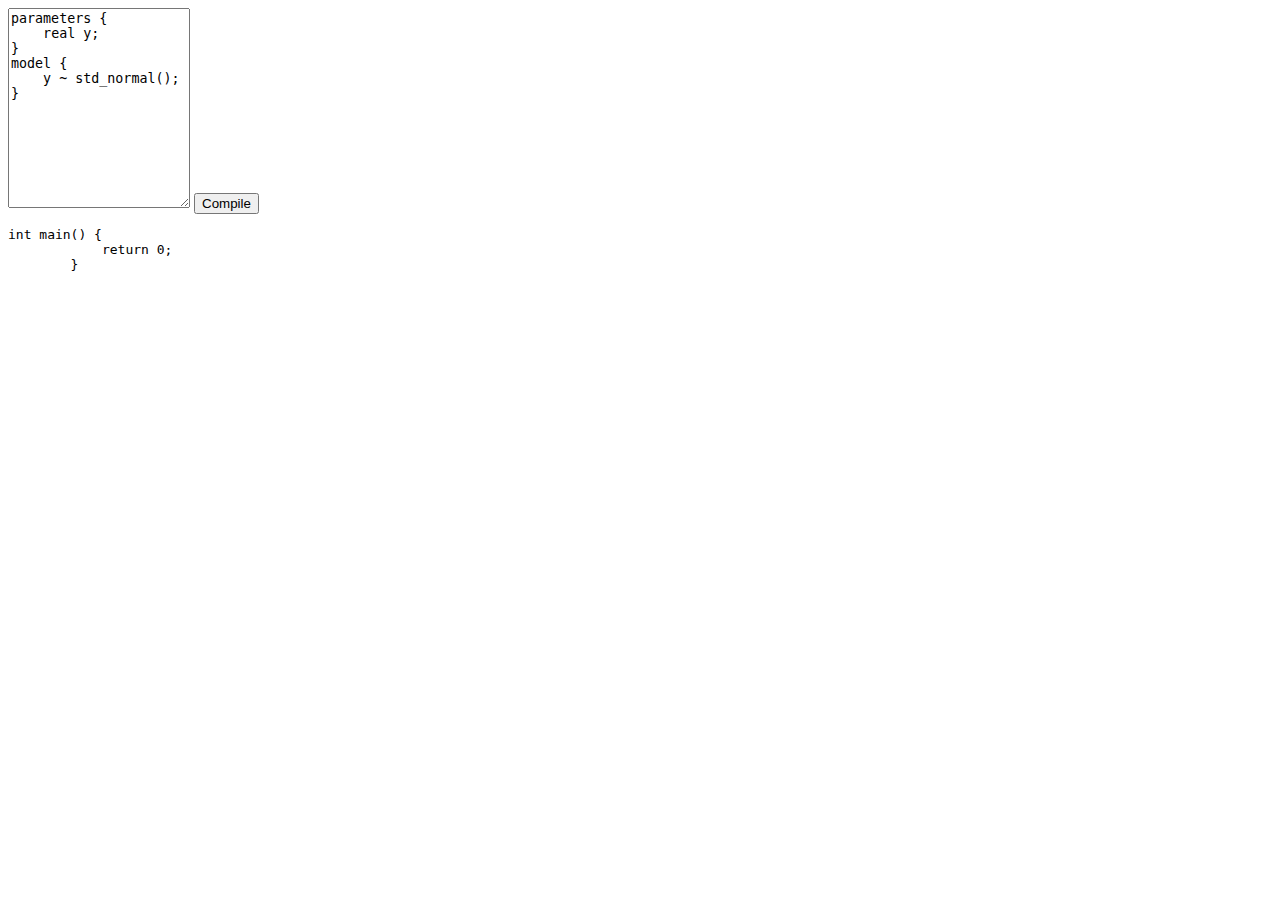
==== index.html @ a9bc7375 "compile on refresh" ====
<html>
    <head>
        <script src="https://github.com/stan-dev/stanc3/releases/download/nightly/stanc.js"></script>
        <script src="https://ajax.googleapis.com/ajax/libs/jquery/3.5.1/jquery.min.js"></script>
        <script src="prism.js"></script>
        <script>
            $(document).ready(function(){
                $("#compile").click(function() {
                    
                    var model = stanc("test_model",$("#model").val());
                    
                    if(model.errors) {
                        $("#error").html(model.errors[1]);
                        $("#result").html("");
                    } else {
                        $("#result").html(Prism.highlight(model.result, Prism.languages.cpp, 'cpp'));
                        $("#error").html("");
                    }
                });
                var model = stanc("test_model",$("#model").val());
                $("#result").html(Prism.highlight(model.result, Prism.languages.cpp, 'cpp'));
            });
        </script>
        <link rel="stylesheet" type="text/css" href="style.css?ver=1">
        <link href="prism.css" rel="stylesheet" />
    </head>
    <body>
<textarea id="model" class="x" name="subject" style="height:200px" spellcheck="false">
parameters {
    real y;
}
model {
    y ~ std_normal();
}
</textarea>
        <button id="compile">Compile</button>
        <div id = "error" class="error-box"></div>
        <pre><code id = "result" class="language-cpp">int main() {
            return 0;
        }</code></pre>
    </body>
</html>
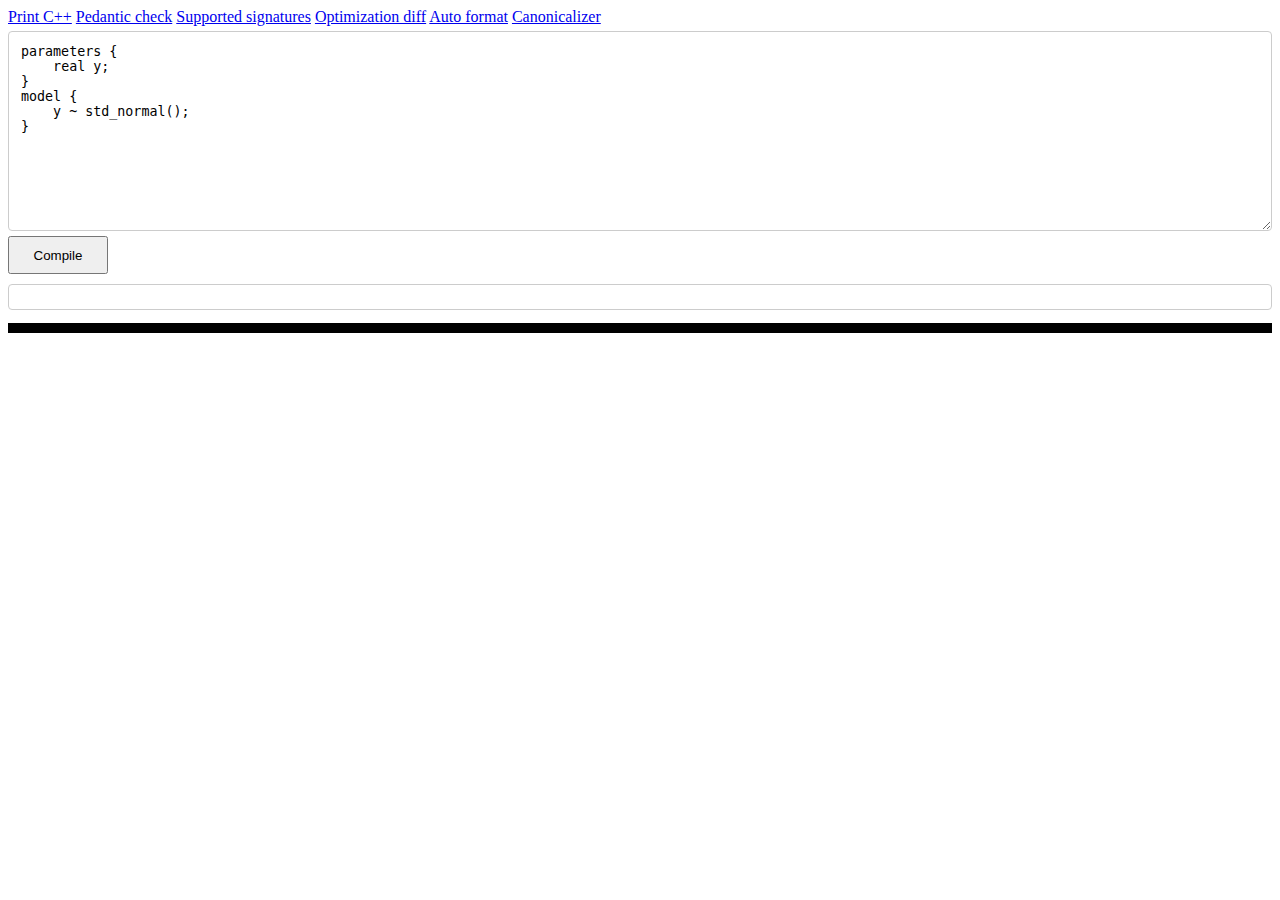
==== commit 296d2a46: "update example models fix signatures page with the new format for sigs" ====
--- a/index.html
+++ b/index.html
@@ -25,18 +25,21 @@
         <link href="prism.css" rel="stylesheet" />
     </head>
     <body>
-<textarea id="model" class="x" name="subject" style="height:200px" spellcheck="false">
+        <a class="selected" href="index.html">Print C++</a>
+        <a href="pedantic.html">Pedantic check</a>
+        <a href="signatures.html">Supported signatures</a>
+        <a href="optimization.html">Optimization diff</a>
+        <a href="autoformat.html">Auto format</a>
+        <a href="canonicalizer.html">Canonicalizer</a>
+    <textarea id="model" class="x" name="subject" style="height:200px" spellcheck="false">
 parameters {
     real y;
 }
 model {
     y ~ std_normal();
-}
-</textarea>
+}</textarea>
         <button id="compile">Compile</button>
         <div id = "error" class="error-box"></div>
-        <pre><code id = "result" class="language-cpp">int main() {
-            return 0;
-        }</code></pre>
+        <pre><code id = "result" class="language-cpp"></code></pre>
     </body>
 </html>--- a/style.css
+++ b/style.css
@@ -0,0 +1,72 @@
+.x {
+    width: 100%;
+    padding: 12px;
+    border: 1px solid #ccc;
+    border-radius: 4px;
+    box-sizing: border-box;
+    resize: vertical;
+    margin-top: 5px;
+}
+
+button {
+    width: 100px;
+    height: 38px;
+    margin-top: 5px;
+}
+
+#error {
+    margin-top: 10px;
+    width: 100%;
+    padding: 12px;
+    border: 1px solid #ccc;
+    border-radius: 4px;
+    box-sizing: border-box;
+    resize: vertical;
+}
+pre {
+    border: 5px black solid;
+}
+#functions {
+    cursor: default;
+    font-size: 15px;
+    border-radius: 5px;
+    border-width: 1px;
+    border-style: solid;
+    border-color: #b2001d;
+    background-color: white;
+    margin-top: 20px;
+    margin-left: 10px;
+    width: 400px;
+    height: 40px;
+    padding-left: 5px;
+    font-size: 18px;
+}
+
+#list, #list-title {
+    margin-left: 15px;
+    margin-top: 20px;
+}
+#list {
+    font-family: monospace;
+}
+.container {
+  width: 95%;
+  height: 200px;
+  margin: auto;
+  padding: 10px;
+}
+
+.one {
+  width: 50%;
+  height: 200px;
+  float: left;
+}
+
+.two {
+  margin-left: 50%;
+  height: 200px;
+}
+
+.short {
+    height:10px;
+}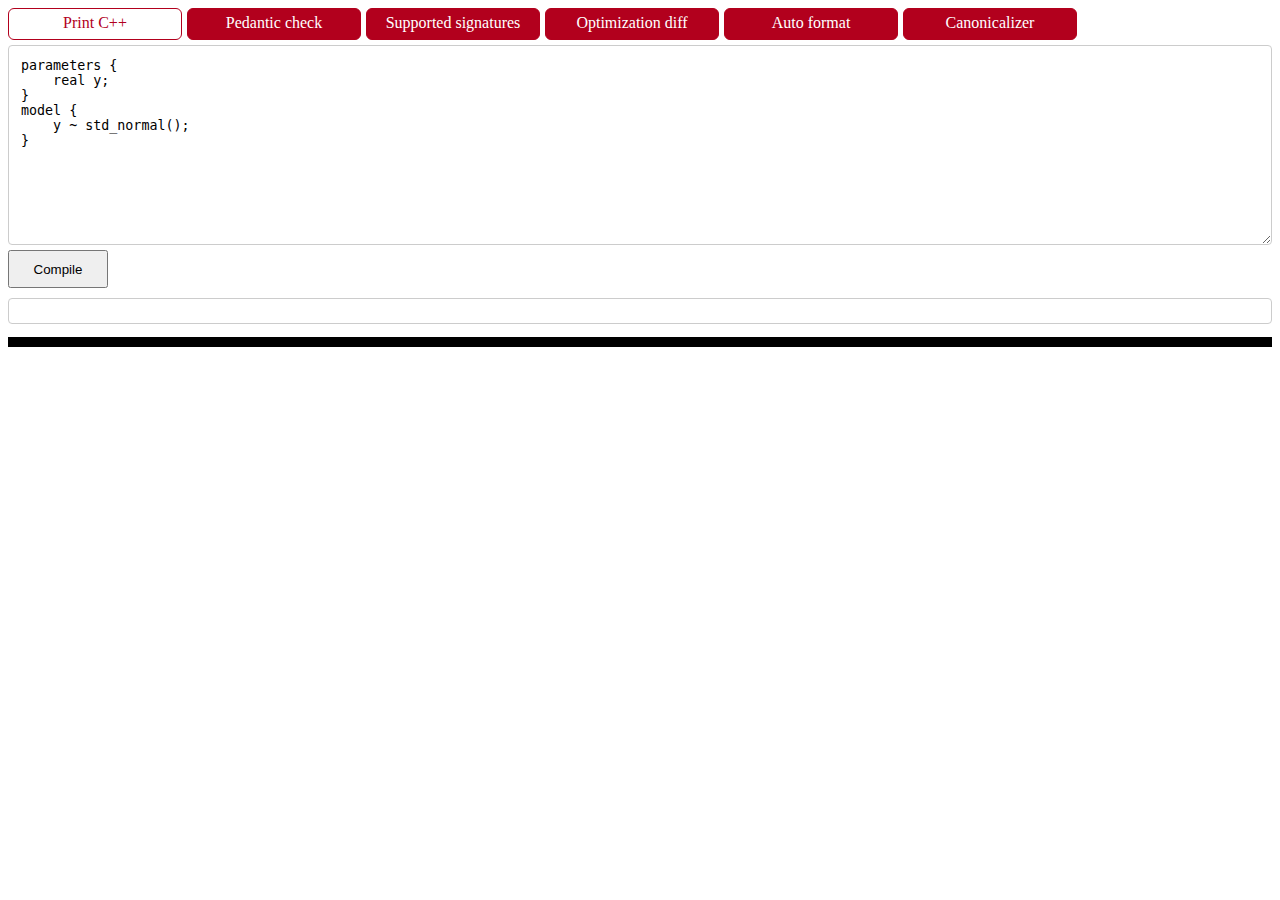
==== commit cbc57851: "style links" ====
--- a/index.html
+++ b/index.html
@@ -24,13 +24,12 @@
         <link rel="stylesheet" type="text/css" href="style.css?ver=1">
         <link href="prism.css" rel="stylesheet" />
     </head>
-    <body>
-        <a class="selected" href="index.html">Print C++</a>
-        <a href="pedantic.html">Pedantic check</a>
-        <a href="signatures.html">Supported signatures</a>
-        <a href="optimization.html">Optimization diff</a>
-        <a href="autoformat.html">Auto format</a>
-        <a href="canonicalizer.html">Canonicalizer</a>
+    <div class="page-links selected-link"><a class="selected" href="index.html">Print C++</a></div>
+    <div class="page-links"><a href="pedantic.html">Pedantic check</a></div>
+    <div class="page-links"><a href="signatures.html">Supported signatures</a></div>
+    <div class="page-links"><a href="optimization.html">Optimization diff</a></div>
+    <div class="page-links"><a href="autoformat.html">Auto format</a></div>
+    <div class="page-links"><a href="canonicalizer.html">Canonicalizer</a></div>
     <textarea id="model" class="x" name="subject" style="height:200px" spellcheck="false">
 parameters {
     real y;
--- a/style.css
+++ b/style.css
@@ -69,4 +69,31 @@
 
 .short {
     height:10px;
+}
+
+.page-links {
+    width: 172px;
+    float: left;
+    height: 25px;
+    text-align: center;
+    border-width: 1px;
+    border-color: #b2001d;
+    border-style: solid;
+    margin-right: 5px;
+    padding-top: 5px;
+    border-radius: 6px;
+    background-color: #b2001d;
+}
+
+.page-links a {
+    color: white;
+    text-decoration: unset;
+}
+
+.selected-link {
+    background-color: white;
+}
+
+.selected-link a {
+    color: #b2001d;
 }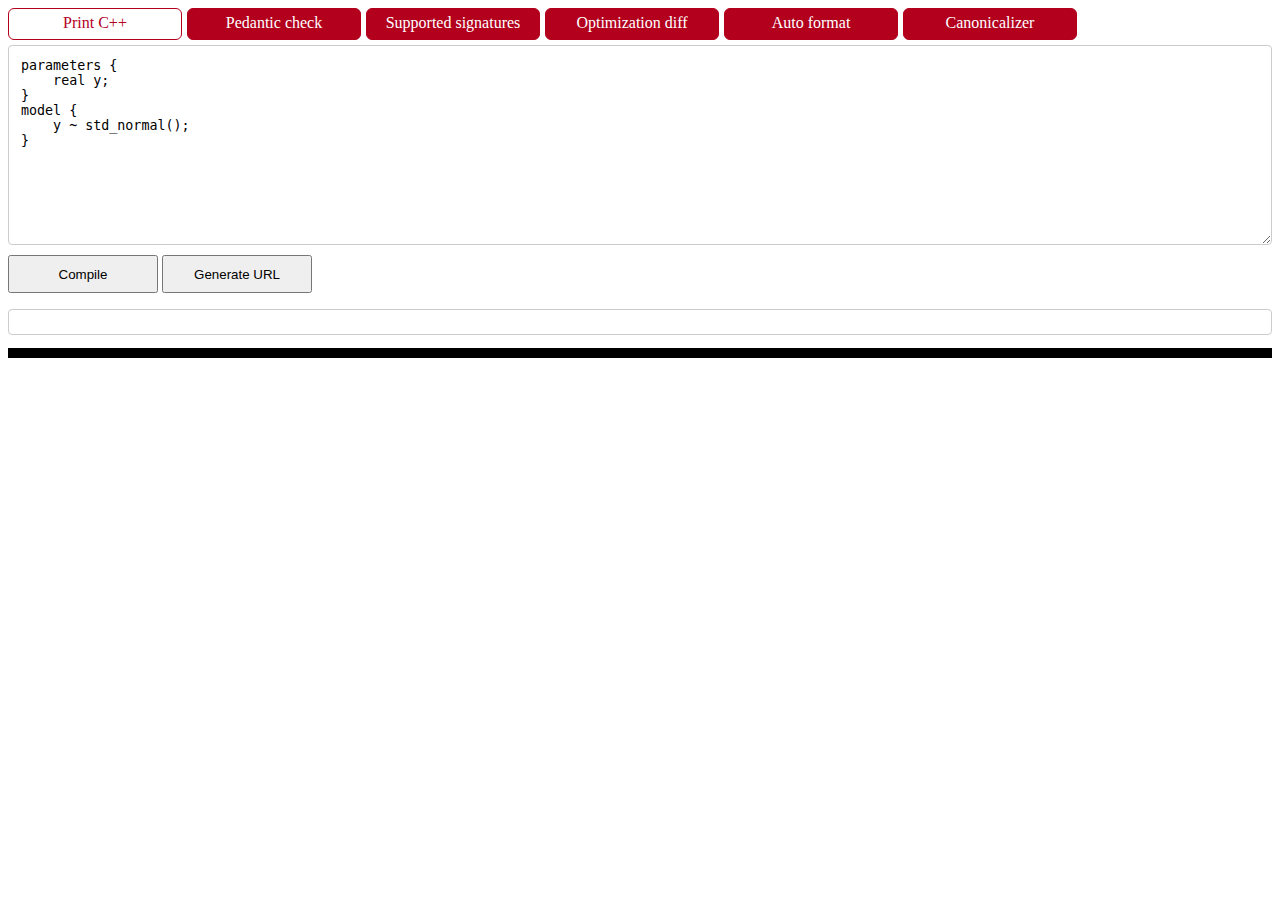
==== commit 283d6402: "reorganize, add generating URLs" ====
--- a/index.html
+++ b/index.html
@@ -3,26 +3,42 @@
         <script src="https://github.com/stan-dev/stanc3/releases/download/nightly/stanc.js"></script>
         <script src="https://ajax.googleapis.com/ajax/libs/jquery/3.5.1/jquery.min.js"></script>
         <script src="prism.js"></script>
+        <script src="demo.js"></script>
         <script>
-            $(document).ready(function(){
-                $("#compile").click(function() {
-                    
-                    var model = stanc("test_model",$("#model").val());
-                    
-                    if(model.errors) {
-                        $("#error").html(model.errors[1]);
-                        $("#result").html("");
-                    } else {
-                        $("#result").html(Prism.highlight(model.result, Prism.languages.cpp, 'cpp'));
-                        $("#error").html("");
-                    }
-                });
-                var model = stanc("test_model",$("#model").val());
+        function compile() {
+            var model = stanc("test_model", $("#model").val());
+
+            if (model.errors) {
+                $("#error").html(model.errors[1]);
+                $("#result").html("");
+            } else {
                 $("#result").html(Prism.highlight(model.result, Prism.languages.cpp, 'cpp'));
+                $("#error").html("");
+            }
+        }
+        $(document).ready(function () {
+            let model_url = GetURLParameter("model")
+            if (model_url) {
+                $("#model").val(atob(decodeURIComponent(model_url)))
+            }
+            $("#model").focus(function () {
+                $("#url-box").html("");
+            })
+
+            $("#compile").click(function () {
+                compile();
             });
+            compile();
+
+            $("#url").click(function () {
+                let url = window.location.href.split('?')[0]  + "?model=" + encodeURIComponent(btoa($("#model").val()))
+                $("#url-box").html(url);
+            });
+        });
         </script>
-        <link rel="stylesheet" type="text/css" href="style.css?ver=1">
+        <link rel="stylesheet" type="text/css" href="style.css?ver=4">
         <link href="prism.css" rel="stylesheet" />
+        <title>Stan-to-C++ demo</title>
     </head>
     <div class="page-links selected-link"><a class="selected" href="index.html">Print C++</a></div>
     <div class="page-links"><a href="pedantic.html">Pedantic check</a></div>
@@ -37,8 +53,18 @@
 model {
     y ~ std_normal();
 }</textarea>
-        <button id="compile">Compile</button>
-        <div id = "error" class="error-box"></div>
+        <div class="buttons">
+
+            <div class="action_btn">
+
+            <button id="compile" class="action_btn submit">Compile</button>
+            <button id="url" class="action_btn cancel">Generate URL</button>
+
+            <p id="saved"></p>
+            </div>
+        </div>     
+        <div id="url-box" class="error-box"></div>
+        <div id="error" class="error-box"></div>
         <pre><code id = "result" class="language-cpp"></code></pre>
     </body>
 </html>--- a/style.css
+++ b/style.css
@@ -96,4 +96,15 @@
 
 .selected-link a {
     color: #b2001d;
+}
+.buttons {
+    width: 200px;
+    margin: 0 auto;
+    display: inline;
+}
+   
+.action_btn {
+    width: 150px;
+    margin: 10 0 auto;
+    display: inline;
 }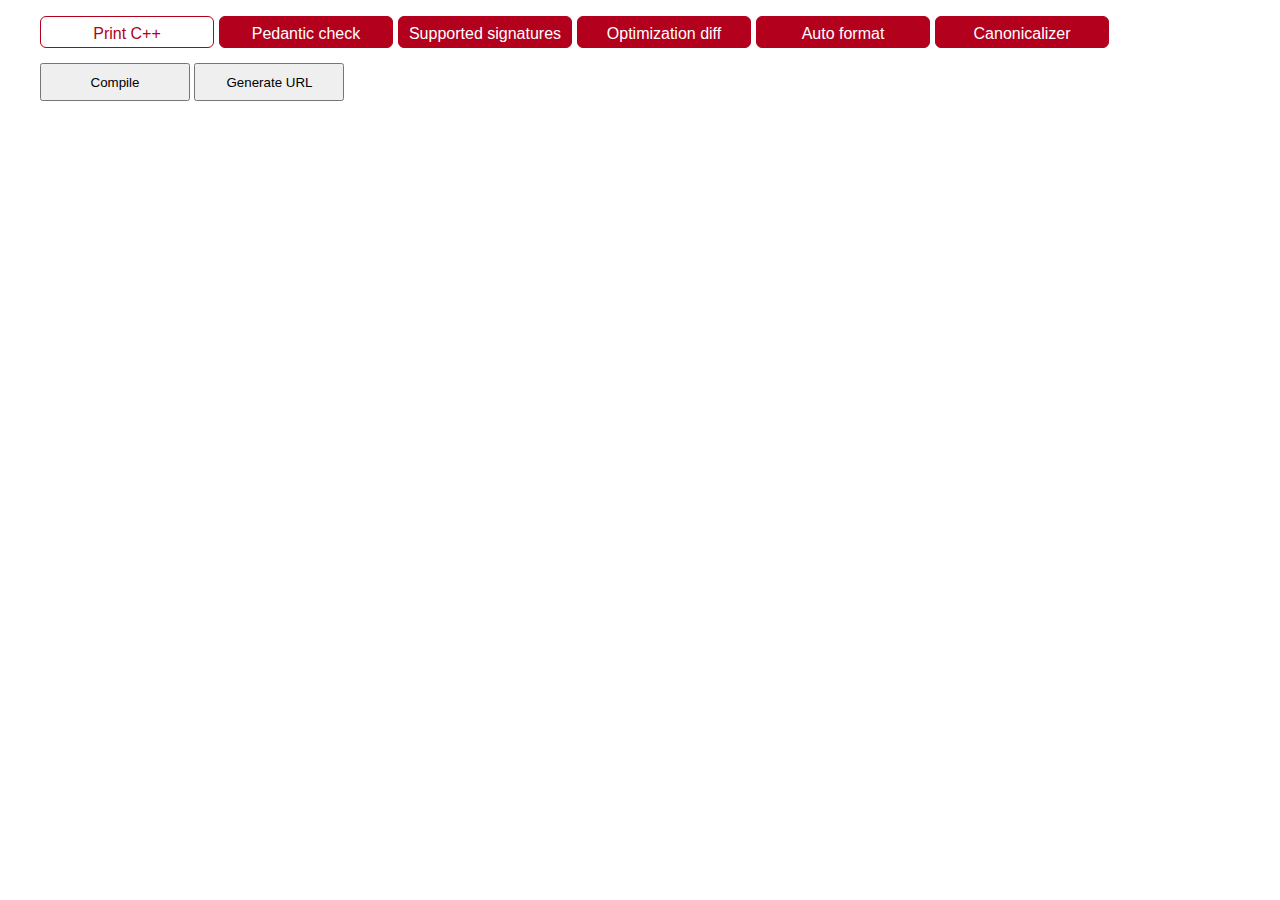
==== commit ee54df56: "use prism live to add line numbers and highlighting of the input model" ====
--- a/index.html
+++ b/index.html
@@ -1,70 +1,89 @@
-<html>
-    <head>
-        <script src="https://github.com/stan-dev/stanc3/releases/download/nightly/stanc.js"></script>
-        <script src="https://ajax.googleapis.com/ajax/libs/jquery/3.5.1/jquery.min.js"></script>
-        <script src="prism.js"></script>
-        <script src="demo.js"></script>
-        <script>
-        function compile() {
-            var model = stanc("test_model", $("#model").val());
+<!DOCTYPE html>
+<html lang="en">
 
-            if (model.errors) {
-                $("#error").html(model.errors[1]);
-                $("#result").html("");
-            } else {
-                $("#result").html(Prism.highlight(model.result, Prism.languages.cpp, 'cpp'));
-                $("#error").html("");
-            }
-        }
-        $(document).ready(function () {
-            let model_url = GetURLParameter("model")
-            if (model_url) {
-                $("#model").val(atob(decodeURIComponent(model_url)))
-            }
-            $("#model").focus(function () {
-                $("#url-box").html("");
-            })
+<head>
+    <meta charset="UTF-8">
+    <script src="https://github.com/stan-dev/stanc3/releases/download/nightly/stanc.js"></script>
+    <script src="https://ajax.googleapis.com/ajax/libs/jquery/3.5.1/jquery.min.js"></script>
+    <link rel="stylesheet" href="https://prismjs.com/themes/prism.css">
+    <link rel="stylesheet" href="https://prismjs.com/plugins/line-numbers/prism-line-numbers.css">
+    <link rel="stylesheet" href="prism-live.css">
+    <link rel="stylesheet" href="style.css">
+    <script src="demo.js"></script>
+</head>
 
-            $("#compile").click(function () {
-                compile();
-            });
-            compile();
+<body>
+    <main>
+        <div class="page-links selected-link"><a class="selected" href="index.html">Print C++</a></div>
+        <div class="page-links"><a href="pedantic.html">Pedantic check</a></div>
+        <div class="page-links"><a href="signatures.html">Supported signatures</a></div>
+        <div class="page-links"><a href="optimization.html">Optimization diff</a></div>
+        <div class="page-links"><a href="autoformat.html">Auto format</a></div>
+        <div class="page-links"><a href="canonicalizer.html">Canonicalizer</a></div>
+        <div style="clear:both;"><textarea id="model" class="prism-live line-numbers language-stan"
+                spellcheck="false"></textarea></div>
 
-            $("#url").click(function () {
-                let url = window.location.href.split('?')[0]  + "?model=" + encodeURIComponent(btoa($("#model").val()))
-                $("#url-box").html(url);
-            });
-        });
-        </script>
-        <link rel="stylesheet" type="text/css" href="style.css?ver=4">
-        <link href="prism.css" rel="stylesheet" />
-        <title>Stan-to-C++ demo</title>
-    </head>
-    <div class="page-links selected-link"><a class="selected" href="index.html">Print C++</a></div>
-    <div class="page-links"><a href="pedantic.html">Pedantic check</a></div>
-    <div class="page-links"><a href="signatures.html">Supported signatures</a></div>
-    <div class="page-links"><a href="optimization.html">Optimization diff</a></div>
-    <div class="page-links"><a href="autoformat.html">Auto format</a></div>
-    <div class="page-links"><a href="canonicalizer.html">Canonicalizer</a></div>
-    <textarea id="model" class="x" name="subject" style="height:200px" spellcheck="false">
-parameters {
-    real y;
-}
-model {
-    y ~ std_normal();
-}</textarea>
         <div class="buttons">
 
             <div class="action_btn">
 
-            <button id="compile" class="action_btn submit">Compile</button>
-            <button id="url" class="action_btn cancel">Generate URL</button>
+                <button id="compile" class="action_btn submit">Compile</button>
+                <button id="url" class="action_btn cancel">Generate URL</button>
 
-            <p id="saved"></p>
+                <p id="saved"></p>
             </div>
-        </div>     
+        </div>
         <div id="url-box" class="error-box"></div>
-        <div id="error" class="error-box"></div>
-        <pre><code id = "result" class="language-cpp"></code></pre>
-    </body>
+        <div id="error" class="error-box" style="white-space: pre-line;"></div>
+        <pre id="result-pre"><code id = "result" class="language-cpp"></code></pre>
+    </main>
+
+    <script src="https://blissfuljs.com/bliss.shy.min.js"></script>
+    <script src="prism.js"></script>
+    <script src="https://prismjs.com/plugins/line-numbers/prism-line-numbers.js"></script>
+    <script src="src/prism-live.js"></script>
+    <script src="src/prism-live-markup.js"></script>
+    <script src="src/prism-live-css.js"></script>
+    <script src="src/prism-live-javascript.js"></script>
+
+</body>
+<script>
+    function compile() {
+        var model = stanc("test_model", $("#model").val());
+
+        if (model.errors) {
+            $("#error").html(model.errors[1].replace(/\n/g, "<br/>").replace(/\s/g, '&nbsp;'));
+            $("#result").html("");
+            $("#result-pre").hide();
+            $("#error").show();
+        } else {
+            $("#result").html(Prism.highlight(model.result, Prism.languages.cpp, 'cpp'));
+            $("#error").html("");
+            $("#result-pre").show();
+            $("#error").hide();
+        }
+    }
+    $(document).ready(function () {
+        let model_url = GetURLParameter("model")
+        let model = "cGFyYW1ldGVycyB7CiAgICByZWFsIHk7Cn0KbW9kZWwgewogICAgeSB%2BIHN0ZF9ub3JtYWwoKTsKfQ%3D%3D"
+        if (model_url) {
+            model = model_url
+        }
+        $("#model").val(atob(decodeURIComponent(model)))
+        $("#model").focus(function () {
+            $("#url-box").html("");
+        })
+
+        $("#compile").click(function () {
+            compile();
+        });
+        compile();
+
+        $("#url").click(function () {
+            let url = window.location.href.split('?')[0] + "?model=" + encodeURIComponent(btoa($("#model").val()))
+            $("#url-box").html(url);
+        });
+    });
+</script>
+
 </html>--- a/prism-live.css
+++ b/prism-live.css
@@ -0,0 +1,66 @@
+div.prism-live {
+	position: relative;
+	box-sizing: border-box;
+	display: flex;
+	flex-flow: column;
+}
+
+textarea.prism-live,
+pre.prism-live {
+	padding: .2rem .5rem;
+	box-sizing: border-box;
+	margin: 0;
+}
+
+textarea.prism-live {
+	position: absolute;
+	top: 0;
+	right: 0;
+	width: 100%;
+	height: 100%;
+	z-index: 1;
+	color: transparent;
+	/* color: hsla(0,0%,50%,.4); */
+	cursor: text;
+	white-space: pre;
+	border: 0;
+	outline: none;
+	background: transparent;
+	resize: none;
+	--selection-background: hsl(320, 80%, 25%);
+	--selection-color: hsla(0, 0%, 100%, .8);
+}
+
+@supports (not (caret-color: black)) and (-webkit-text-fill-color: black) {
+	textarea.prism-live {
+		color: inherit;
+		-webkit-text-fill-color: transparent;
+	}
+}
+
+	/* Setting specific colors is needed
+	 * because otherwise Firefox shows blank text */
+	textarea.prism-live::-moz-selection {
+		background: var(--selection-background);
+		color: var(--selection-color);
+	}
+
+	textarea.prism-live::selection {
+		background: var(--selection-background);
+		color: var(--selection-color);
+	}
+
+pre.prism-live {
+	flex: 1;
+	position: relative;
+	pointer-events: none;
+	overflow: hidden;
+	max-height: 100%;
+	--scrollbar-width: 17px;
+	padding-bottom: var(--scrollbar-width);
+	padding-right: var(--scrollbar-width);
+}
+
+	pre.prism-live > code:empty::before {
+		content: " "
+	}
--- a/style.css
+++ b/style.css
@@ -3,7 +3,7 @@
     padding: 12px;
     border: 1px solid #ccc;
     border-radius: 4px;
-    box-sizing: border-box;
+    box-sizing: border-box;    margin-bottom: 10px;
     resize: vertical;
     margin-top: 5px;
 }
@@ -22,10 +22,9 @@
     border-radius: 4px;
     box-sizing: border-box;
     resize: vertical;
+    display: none;
 }
-pre {
-    border: 5px black solid;
-}
+
 #functions {
     cursor: default;
     font-size: 15px;
@@ -42,33 +41,36 @@
     font-size: 18px;
 }
 
-#list, #list-title {
+#list,
+#list-title {
     margin-left: 15px;
     margin-top: 20px;
 }
+
 #list {
     font-family: monospace;
 }
+
 .container {
-  width: 95%;
-  height: 200px;
-  margin: auto;
-  padding: 10px;
+    width: 95%;
+    height: 200px;
+    margin: auto;
+    padding: 10px;
 }
 
 .one {
-  width: 50%;
-  height: 200px;
-  float: left;
+    width: 50%;
+    height: 200px;
+    float: left;
 }
 
 .two {
-  margin-left: 50%;
-  height: 200px;
+    margin-left: 50%;
+    height: 200px;
 }
 
 .short {
-    height:10px;
+    height: 10px;
 }
 
 .page-links {
@@ -83,6 +85,7 @@
     padding-top: 5px;
     border-radius: 6px;
     background-color: #b2001d;
+    margin-bottom: 10px;
 }
 
 .page-links a {
@@ -97,14 +100,78 @@
 .selected-link a {
     color: #b2001d;
 }
+
 .buttons {
     width: 200px;
     margin: 0 auto;
     display: inline;
 }
-   
+
 .action_btn {
     width: 150px;
     margin: 10 0 auto;
     display: inline;
+}
+
+#url-box {
+    word-break: break-all;
+}
+
+body {
+    margin: 0;
+    font: 100%/1.5 Geneva, Segoe UI, Helvetica, sans-serif;
+}
+
+h1,
+h2,
+h3,
+h4,
+h5,
+h6 {
+    font-family: Didot, "Didot LT STD", Bodoni MT, "Hoefler Text", Garamond, "Times New Roman", serif
+}
+
+header {
+    padding: 1em;
+    margin-top: 0;
+    background: black;
+
+    background-image: conic-gradient(from 98deg at 50% 25%, red,
+            hsl(55, 90%, 50%), hsl(80, 80%, 50%), hsl(180, 80%, 50%), hsl(220, 90%, 50%), purple,
+            transparent 5%, transparent 44%, white 0, white 45%, transparent 0);
+    color: white;
+    text-align: center;
+}
+
+header h1 {
+    margin: 0 auto;
+    width: min-content;
+    text-transform: uppercase;
+    font-size: 220%;
+}
+
+header h1 img {
+    display: block;
+    width: 5em;
+}
+
+header h2 {
+    margin: .5em 0 0;
+    font-size: 100%;
+    color: hsl(80, 80%, 50%);
+    font-family: inherit;
+}
+
+main,
+footer {
+    padding: 1em calc(50vw - 600px);
+}
+
+footer {
+    margin-top: 1em;
+    color: gray;
+}
+
+#result-pre {
+    display: none;
 }